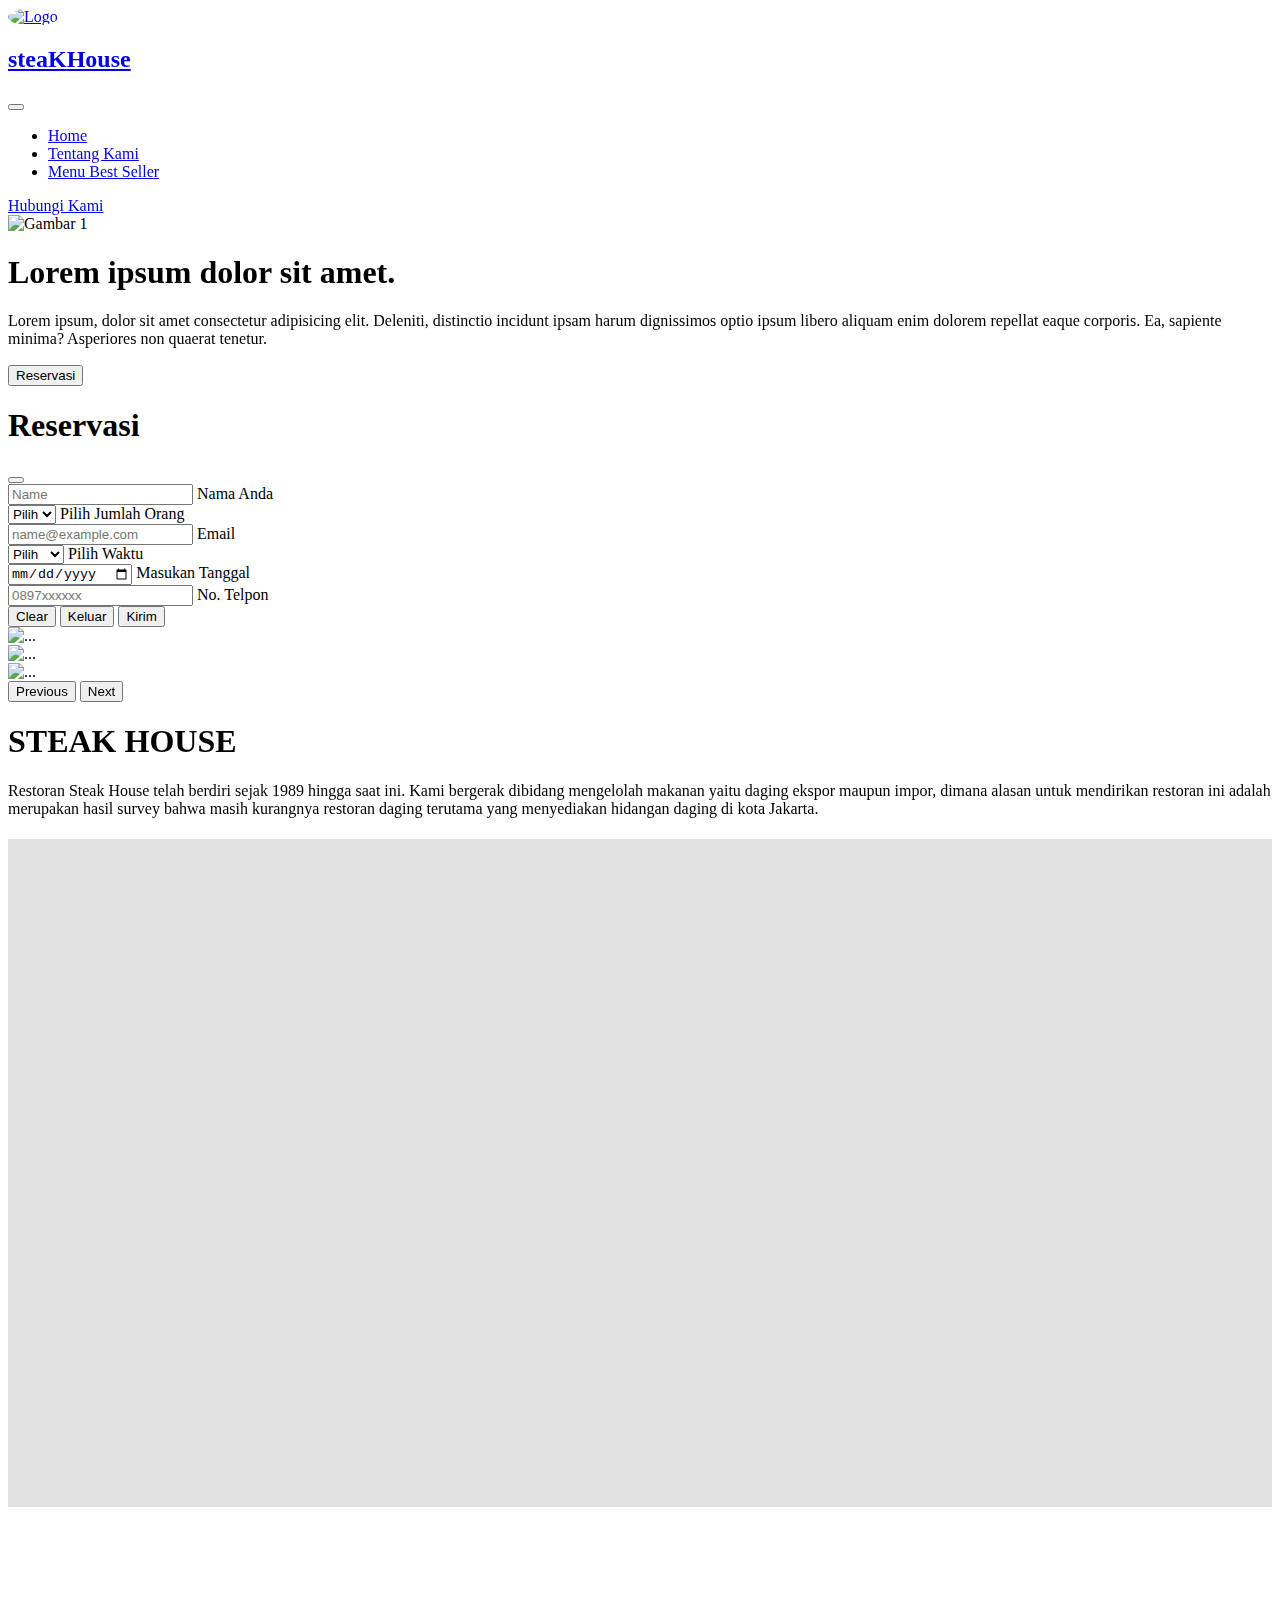
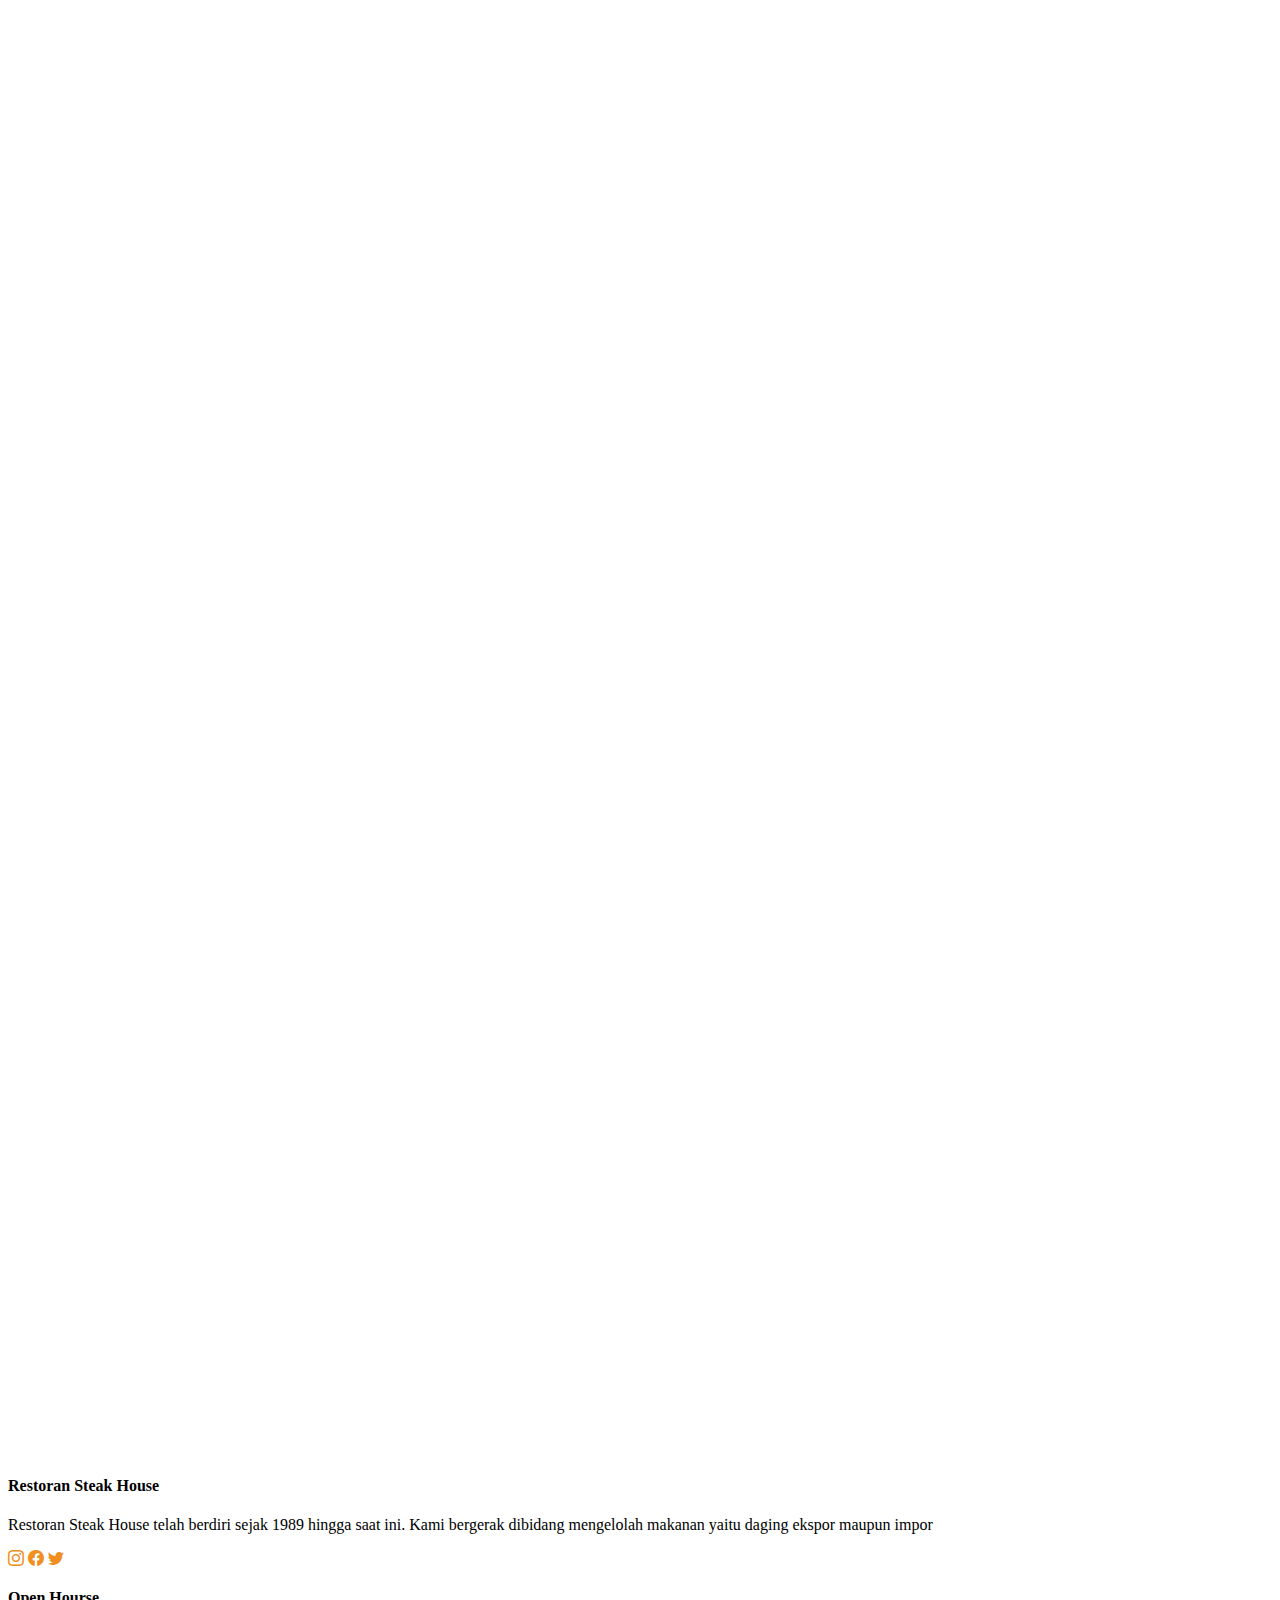
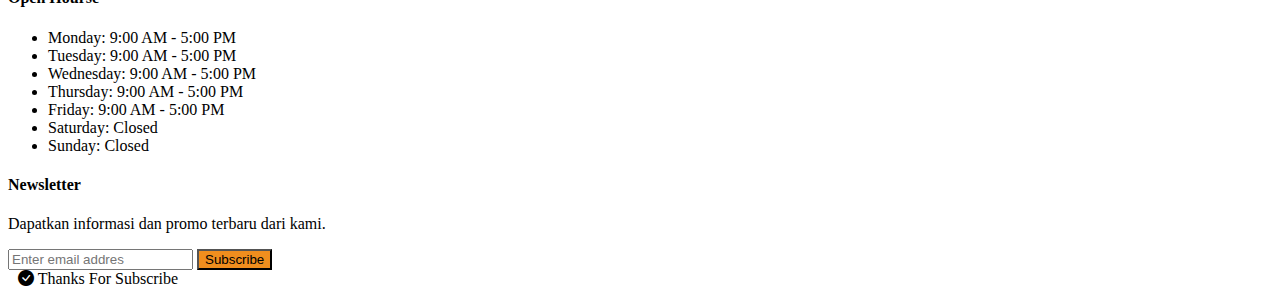
==== index.html @ 05534dbe "Merubah Title" ====
<!DOCTYPE html>
<html lang="en">
  <head>
    <meta charset="utf-8" />
    <meta name="viewport" content="width=device-width, initial-scale=1" />
    <title>Steak House</title>
    <link
      href="https://cdn.jsdelivr.net/npm/bootstrap@5.3.2/dist/css/bootstrap.min.css"
      rel="stylesheet"
      integrity="sha384-T3c6CoIi6uLrA9TneNEoa7RxnatzjcDSCmG1MXxSR1GAsXEV/Dwwykc2MPK8M2HN"
      crossorigin="anonymous"
    />
    <!-- Link Css -->
    <link rel="stylesheet" href="styles/styles.css" />
    <!-- Link AOS -->
    <link href="https://unpkg.com/aos@2.3.1/dist/aos.css" rel="stylesheet" />
    <!-- Link Animate CSS -->
    <link rel="stylesheet" href="https://cdnjs.cloudflare.com/ajax/libs/animate.css/4.1.1/animate.min.css" />
    <!-- Icon -->
    <link rel="stylesheet" href="https://cdn.jsdelivr.net/npm/bootstrap-icons@1.11.3/font/bootstrap-icons.min.css" />
  </head>
  <body id="home">
    <!-- Navbar -->
    <nav class="navbar navbar-expand-lg fixed-top" id="navbar">
      <div class="container">
        <div data-aos="fade-right" data-aos-duration="1000">
          <div class="d-flex justify-content-center align-items-center">
            <a href="#home"><img src="img/Logo-Steak-House.jpeg" alt="Logo" style="height: 70px; width: 70px; border-radius: 100%" /></a>
            <a href="#home" class="navbar-brand ms-2 fw-bold text-white" id="brand"
              ><h2>steaK<span>House</span></h2></a
            >
          </div>
        </div>

        <button
          class="navbar-toggler border border-light text-bg-light"
          type="button"
          data-bs-toggle="collapse"
          data-bs-target="#navbarNav"
          aria-controls="navbarNav"
          aria-expanded="false"
          aria-label="Toggle navigation"
        >
          <span class="navbar-toggler-icon"></span>
        </button>
        <div class="collapse navbar-collapse" id="navbarNav">
          <ul class="navbar-nav ms-auto" data-aos="fade-left" data-aos-duration="1000">
            <li class="nav-item me-3">
              <a class="nav-link text-white" href="#home">Home</a>
            </li>
            <li class="nav-item me-3">
              <a class="nav-link text-white" href="tentang-kami.html">Tentang Kami</a>
            </li>
            <li class="nav-item me-3">
              <a class="nav-link text-white" href="#menu">Menu Best Seller</a>
            </li>
          </ul>
          <div data-aos="fade-left" data-aos-duration="1000">
            <a href="hubungi-kami.html" class="btn text-light" id="button">Hubungi Kami</a>
          </div>
        </div>
      </div>
    </nav>
    <!-- Navbar End -->

    <!-- carousel -->
    <section id="carouselExampleCaptions" class="carousel">
      <div class="carousel-inner">
        <div class="carousel-item active">
          <img
            src="https://s3-alpha-sig.figma.com/img/1b44/8e9d/b35a9d22485676fca22b8a0e972cfbc3?Expires=1707091200&Key-Pair-Id=APKAQ4GOSFWCVNEHN3O4&Signature=N3ikzwXgShl~LwBy5ogxSI~KK1k-g6nNtAy4e5Eu6EFRyVTMR9a7QdxHa8C9GoxnNLrfjsHe~[base64]~ICNfw~QXjTBXO~30RnikYCvx17CfSmZYWfW0E9qLNtaoOyeBt4g__"
            class="d-block w-100"
            alt="Gambar 1"
            style="height: 100vh"
          />
          <div class="carousel-caption d-md-block">
            <div data-aos="flip-down" data-aos-duration="1000">
              <h1 class="mb-3">Lorem ipsum dolor sit amet.</h1>
              <p>
                Lorem ipsum, dolor sit amet consectetur adipisicing elit. Deleniti, distinctio incidunt ipsam harum dignissimos optio ipsum libero
                aliquam enim dolorem repellat eaque corporis. Ea, sapiente minima? Asperiores non quaerat tenetur.
              </p>
            </div>
            <!-- Button trigger modal -->
            <div data-aos="fade-up">
              <button type="button" class="btn" data-bs-toggle="modal" data-bs-target="#exampleModal" id="button">Reservasi</button>
            </div>
            <!-- Modal -->
            <div class="modal fade" id="exampleModal" tabindex="-1" aria-labelledby="exampleModalLabel" aria-hidden="true">
              <div class="modal-dialog">
                <div class="modal-content">
                  <div class="modal-header">
                    <h1 class="modal-title fs-5 text-dark" id="exampleModalLabel">Reservasi</h1>
                    <button type="button" class="btn-close" data-bs-dismiss="modal" aria-label="Close"></button>
                  </div>
                  <div class="modal-body">
                    <form>
                      <div class="form-floating mb-3">
                        <input type="text" class="form-control" id="floatingInput" placeholder="Name" required />
                        <label for="floatingInput">Nama Anda</label>
                      </div>

                      <div class="form-floating mb-3">
                        <select class="form-select" id="floatingSelect" aria-label="Floating label select example">
                          <option selected>Pilih</option>
                          <option value="1">1</option>
                          <option value="2">2</option>
                          <option value="3">3</option>
                          <option value="4">4</option>
                          <option value="5">5</option>
                          <option value="6">6</option>
                          <option value="7">7</option>
                          <option value="8">8</option>
                          <option value="9">9</option>
                          <option value="10">10</option>
                        </select>
                        <label for="floatingSelect">Pilih Jumlah Orang</label>
                      </div>

                      <div class="form-floating mb-3">
                        <input type="email" class="form-control" id="floatingInput" placeholder="name@example.com" required />
                        <label for="floatingInput">Email</label>
                      </div>

                      <div class="form-floating mb-3">
                        <select class="form-select" id="floatingSelect" aria-label="Floating label select example">
                          <option selected>Pilih</option>
                          <option value="1">11:00</option>
                          <option value="2">12:00</option>
                          <option value="3">13:00</option>
                          <option value="4">14:00</option>
                          <option value="5">15:00</option>
                          <option value="6">16:00</option>
                          <option value="7">17:00</option>
                          <option value="8">18:00</option>
                          <option value="9">19:00</option>
                          <option value="10">20:00</option>
                        </select>
                        <label for="floatingSelect">Pilih Waktu</label>
                      </div>

                      <div class="form-floating mb-3">
                        <input type="date" class="form-control" id="floatingInput" required />
                        <label for="floatingInput">Masukan Tanggal</label>
                      </div>

                      <div class="form-floating mb-3">
                        <input type="number" class="form-control" id="floatingInput" placeholder="0897xxxxxx" required />
                        <label for="floatingInput">No. Telpon</label>
                      </div>
                    </form>
                  </div>
                  <div class="modal-footer">
                    <button type="reset" class="btn btn-success clear-form-btn">Clear</button>
                    <button type="button" class="btn btn-secondary" data-bs-dismiss="modal">Keluar</button>
                    <button type="button" class="btn btn-primary">Kirim</button>
                  </div>
                </div>
              </div>
            </div>
          </div>
        </div>
      </div>
    </section>
    <!-- Carousel End -->

    <!-- About -->
    <section class="py-5 container">
      <div class="row py-5" data-aos="fade-up" data-aos-duration="1000">
        <div class="col-md-7">
          <div class="card h-100 border-0 bg-black">
            <div id="carouselExampleInterval" class="carousel slide" data-bs-ride="carousel">
              <div class="carousel-inner">
                <div class="carousel-item active" data-bs-interval="2000">
                  <img src="img/profile.jpeg" class="d-block w-100" alt="..." style="height: 500px" />
                </div>
                <div class="carousel-item" data-bs-interval="2000">
                  <img src="img/profile1.jpeg" class="d-block w-100" alt="..." style="height: 500px" />
                </div>
                <div class="carousel-item">
                  <img src="img/profile2.jpeg" class="d-block w-100" alt="..." style="height: 500px" />
                </div>
              </div>
              <button class="carousel-control-prev" type="button" data-bs-target="#carouselExampleInterval" data-bs-slide="prev">
                <span class="carousel-control-prev-icon" aria-hidden="true"></span>
                <span class="visually-hidden">Previous</span>
              </button>
              <button class="carousel-control-next" type="button" data-bs-target="#carouselExampleInterval" data-bs-slide="next">
                <span class="carousel-control-next-icon" aria-hidden="true"></span>
                <span class="visually-hidden">Next</span>
              </button>
            </div>
          </div>
        </div>
        <div class="col-md-5">
          <div class="card h-100 bg-black d-flex justify-content-center mb-5">
            <h1 class="text-white mb-4">STEAK <span>HOUSE</span></h1>
            <p class="text-white">
              Restoran Steak House telah berdiri sejak 1989 hingga saat ini. Kami bergerak dibidang mengelolah makanan yaitu daging ekspor maupun
              impor, dimana alasan untuk mendirikan restoran ini adalah merupakan hasil survey bahwa masih kurangnya restoran daging terutama yang
              menyediakan hidangan daging di kota Jakarta.
            </p>
          </div>
        </div>
      </div>
    </section>
    <!-- About End -->

    <!-- section Pesanan-->
    <section class="container-fluid py-5">
      <div class="px-3" style="background: #e1e1e1">
        <div class="row text-center">
          <div class="col-sm-12 py-3">
            <div data-aos="fade-down" data-aos-duration="1000">
              <h1 class="fw-bold mb-3" style="font-size: 32px">PEMESANAN <span>ONLINE</span></h1>
            </div>
          </div>
        </div>
        <div class="row py-5" data-aos="fade-up" data-aos-duration="1000">
          <div class="col-md-4">
            <div class="card border-0" style="background: #eeeeee">
              <div class="text-center">
                <i class="bi bi-truck text-center" style="font-size: 100px; color: #f08e1e"></i>
              </div>
              <div class="card-body text-center fw-semibold">
                <div class="text-center">
                  <h3 class="card-title">Delivery Order</h3>
                </div>
                <div class="text-center">
                  <p class="card-text">Layanan antar gratis setiap pembelian menu makanan kami. Area layanan hingga 15 KM</p>
                </div>
              </div>
            </div>
          </div>
          <div class="col-md-4">
            <div class="card border-0" style="background: #eeeeee">
              <div class="text-center">
                <i class="bi bi-card-list text-center" style="font-size: 100px; color: #f08e1e"></i>
              </div>
              <div class="card-body text-center fw-semibold">
                <div class="text-center">
                  <h3 class="card-title">Online Order</h3>
                </div>
                <div class="text-center">
                  <p class="card-text">Menikmati hidangan kami langsung pesan dari rumah/kantor Anda</p>
                </div>
              </div>
            </div>
          </div>
          <div class="col-md-4">
            <div class="card border-0" style="background: #eeeeee">
              <div class="text-center">
                <i class="bi bi-shop text-center" style="font-size: 100px; color: #f08e1e"></i>
              </div>
              <div class="card-body text-center fw-semibold">
                <div class="text-center">
                  <h3 class="card-title">Prasmanan</h3>
                </div>
                <div class="text-center">
                  <p class="card-text">Untuk setiap acara spesial Anda. Informasi dapat langsung hubungi kantor kami.</p>
                </div>
              </div>
            </div>
          </div>
        </div>
      </div>
    </section>
    <!-- section Pesanan End -->

    <!-- Menu -->
    <main class="container py-5" id="menu">
      <div class="row py-5">
        <div class="text-center" class="row" data-aos="fade-down" data-aos-duration="1000">
          <h2 class="text-white">Menu <span>Best</span> Seller</h2>
        </div>
      </div>
      <div class="row" data-aos="fade-up" data-aos-duration="1000">
        <div class="col-md-4 mb-4">
          <div class="card h-100">
            <img
              src="https://s3-alpha-sig.figma.com/img/709a/e44b/c7831fb51e004e0de2aa276df4cea494?Expires=1707091200&Key-Pair-Id=APKAQ4GOSFWCVNEHN3O4&Signature=q5Pua45BgEvYeBYVz6QzT7yjvUHqFvQIEw7e14bUJKkjScTEvpJ~MPATlDFw-rJ2TLyTYmQRB8Y0gj6uIWNyIYyp22PClhCMuDztaORNObbfjrcQ2FJoGBSShIjShlsT~n9IBKcqDWdIIM337iQQ-yBAqS~GzrhGj372VR~~muWgXbaFiCNlCpvOjXBaAydo4YIudXdeh2-7bsE0PVmxKbTkPhrenwmapGTnCNfS-gp6Zv9ufg1j2-~0hmcAQtEZCMcakGTYjRyBWJlVLi4SmkuarJwy9-Y-~8nLgRqTD7WlHOl6C1GLdhVC-wsz2Lg0oEEmlxubE2EByZFr615jNQ__"
              class="card-img-top"
              alt="wagyu A5"
              style="height: 250px"
            />
            <div class="card-body">
              <h5 class="card-title">Wagyu A5</h5>
              <div class="mb-3">
                <i class="bi bi-star-fill text-warning fs-3"></i>
                <i class="bi bi-star-fill text-warning fs-3"></i>
                <i class="bi bi-star-fill text-warning fs-3"></i>
                <i class="bi bi-star-fill text-warning fs-3"></i>
                <i class="bi bi-star-fill text-warning fs-3"></i>
              </div>
              <p class="card-text">
                Wagyu A5 adalah daging sapi yang istimewa. Daging ini memiliki kualitas yang tinggi, rasa yang lezat, dan harganya yang mahal. Wagyu
                jenis ini adalah pilihan tepat untuk kamu yang ingin menikmati daging sapi yang berkualitas.
              </p>
            </div>
          </div>
        </div>
        <div class="col-md-4 mb-4">
          <div class="card h-100">
            <img
              src="https://s3-alpha-sig.figma.com/img/378a/d724/58598ae49676291bab9f308e51798ebd?Expires=1707091200&Key-Pair-Id=APKAQ4GOSFWCVNEHN3O4&Signature=nLNEAdl3owehtoh~47wuLsqSaB15pX0z~LicEfecrVil8OUBkQjX1xLOdbHg5t0yuw533spITS2XVH3gARc0NUkP1iotTXDgwooLNs3X9MIMhx4bB96jCYHFp00OV017rnc~HYBS3lt3i6MiOAnlF2sf1Bvg~ezNBGlXaoqFxHbQksZFGLMAUyFs23SsQHVB9U87eM7cEssWJh1FsNSenOq0tC6X3ZyEnOC8KwRBLu1dryzX9IoT-51MjIVhgr9yBbjJYMorYqB995y76PCKedA8yBSItlaiuzIBir1LKzrckvV~uzM0DGEVgnH9ZkfhcDb3u1vNhL0uRP-53dQ~kQ__"
              class="card-img-top"
              alt="sirloin"
              style="height: 250px"
            />
            <div class="card-body">
              <h5 class="card-title">Sirloin</h5>
              <div class="mb-3">
                <i class="bi bi-star-fill text-warning fs-3"></i>
                <i class="bi bi-star-fill text-warning fs-3"></i>
                <i class="bi bi-star-fill text-warning fs-3"></i>
                <i class="bi bi-star-fill text-warning fs-3"></i>
                <i class="bi bi-star-fill text-warning fs-3"></i>
              </div>
              <p class="card-text">
                Sirloin adalah potongan yang berasal dari punggung sapi. Meskipun secara tekstur cenderung lebih alot, tapi rasanya tak kalah nikmat
                dengan kadar lemak yang lebih sedikit. Di berbagai restoran, sirloin termasuk potongan steak unggulan yang banyak peminatnya.
              </p>
            </div>
          </div>
        </div>
        <div class="col-md-4 mb-4">
          <div class="card h-100">
            <img
              src="https://s3-alpha-sig.figma.com/img/6310/1473/95d0ee8c0e5b1373d017fa626973d314?Expires=1707091200&Key-Pair-Id=APKAQ4GOSFWCVNEHN3O4&Signature=kkYwEr1crdzEAyiNg4mv2RyYA5cwUPdZbLHBRLx1YNbmBr-Io42HgdM9--cjYhN8Qq5TDXOYzi9cqGMezPmX9qPbQJJenzMp3ktnui1mC8AinhPoXT8AKO~XXRPqGomEOIgKRymVvvWceasbEvXQqF4sgiIxemALgpnV0NoYw-vHtpaMgATEBiEShAIYLyM7BoSe3RQc9yTdEIVj7RkPj4BEFLGtC5XsHO3A6krK3L-M7nBeivEftiS7C1sPk8MCMEXUQtk0SS5r~VQBiSKrs9Ua0ClAvM0ilw~~pmSf-NqwD9mEu49qqn9j7XxhTlm3lQmas10eIgB3iIbG4DAWKw__"
              class="card-img-top"
              alt="tenderloin"
              style="height: 250px"
            />
            <div class="card-body">
              <h5 class="card-title">Tenderloin</h5>
              <div class="mb-3">
                <i class="bi bi-star-fill text-warning fs-3"></i>
                <i class="bi bi-star-fill text-warning fs-3"></i>
                <i class="bi bi-star-fill text-warning fs-3"></i>
                <i class="bi bi-star-fill text-warning fs-3"></i>
                <i class="bi bi-star-fill text-warning fs-3"></i>
              </div>
              <p class="card-text">
                Tenderloin merupakan potongan has dalam, yang berasal pada bagian tengah sapi wagyu. Tekstur bagian ini tergolong yang paling empuk,
                lembut, dan mengandung lemak yang membuat rasanya nikmat.
              </p>
            </div>
          </div>
        </div>
      </div>
      <div class="row" data-aos="fade-up" data-aos-duration="1000">
        <div class="col-md-4 mb-4">
          <div class="card h-100">
            <img
              src="https://s3-alpha-sig.figma.com/img/ee65/4845/adadef5e01113e706b378b092ff73680?Expires=1707091200&Key-Pair-Id=APKAQ4GOSFWCVNEHN3O4&Signature=l5gBV1ZdwOERAJo0HULfysu6aRhoJLPH4~Zd3~eLk2ErqwPSa4jQmEGokxLHI-cXwKIdoka3msopwy6C0BJ57cQXjtzmIcFuciV9YUD0yFtKfVI3O1eOlhYyECpEHz4GGmYEhkBRUrwquQJ8gUFF7-1owkwGow8jBesf3IfFn~hwciP~SaDnSLv8Fd7dkAQG3mWzyf-Gr~EzmQnXmX1JSpEsaDszrVCwp2P5TOv-vVIpTcrt23KtOnKEth0fgEUoh86qOVTTg9mmnD2Y4djBK0OfRrS-W0sNlZP5HYYqNwjoxMoYi0lvRHOr8IxzBWMVwETUtgHxYZq7U27Tk60kUQ__"
              class="card-img-top"
              alt="ribeye"
              style="height: 250px"
            />
            <div class="card-body">
              <h5 class="card-title">Ribe Eye</h5>
              <div class="mb-3">
                <i class="bi bi-star-fill text-warning fs-3"></i>
                <i class="bi bi-star-fill text-warning fs-3"></i>
                <i class="bi bi-star-fill text-warning fs-3"></i>
                <i class="bi bi-star-fill text-warning fs-3"></i>
                <i class="bi bi-star-fill text-warning fs-3"></i>
              </div>
              <p class="card-text">
                Berasal dari sekitar tulang rusuk dan area punggung, rib eye juga menjadi potongan unggulan.kamu mungkin lebih akrab dengan istilah
                iga. Bagian ini punya keunggulan dari tingkat kegurihannya yang bikin ketagihan.
              </p>
            </div>
          </div>
        </div>
        <div class="col-md-4 mb-4">
          <div class="card h-100">
            <img
              src="https://s3-alpha-sig.figma.com/img/b81e/a521/8c637c6cadfe889f1b9b047df3934229?Expires=1707091200&Key-Pair-Id=APKAQ4GOSFWCVNEHN3O4&Signature=CB6Do6~rtjchSXv7k6DHfdeKZNAPW00DbkH5YWG-N0pp7CggYNs0pzQMwlRSUoFlpkt82AP-mrWuODLFBnSohqX6cGRZYqVGml6UkmSwBPu8CpENPTjSKPj-stjehLogWo161aPbN2~MTZAkH0piqnns3z5myX3sQm4kBVzt42Hu9~t2~p-e7hEy0jQLvj3z7GgSdWDbEc2CFq9cjz3iPRie1Tf1RSR~triSLCka5eC0g4n2e0tkemv8VlzlaCdsQzFxu9cTNlFkTWfYiM1vgFMfQ9rwALb40xAhz-cq3gMiopkiLkoGv~1E55I8ecFZNHUl72qQxIfewsnABU6WIw__"
              class="card-img-top"
              alt="..."
              style="height: 250px"
            />
            <div class="card-body">
              <h5 class="card-title">Dry Aged Wagyu A5</h5>
              <div class="mb-3">
                <i class="bi bi-star-fill text-warning fs-3"></i>
                <i class="bi bi-star-fill text-warning fs-3"></i>
                <i class="bi bi-star-fill text-warning fs-3"></i>
                <i class="bi bi-star-fill text-warning fs-3"></i>
                <i class="bi bi-star-fill text-warning fs-3"></i>
              </div>
              <p class="card-text">
                dry aged bagian dalam daging akan mengalami pembusukan dan ototnya menjadi hancur. Hal inilah yang membuat daging dry aged mempunyai
                tekstur yang lebih lembut dan empuk. Tenang saja walaupun bagian dalamnya lembut tapi bagian luar daging tetap kering.
              </p>
            </div>
          </div>
        </div>
        <div class="col-md-4 mb-4">
          <div class="card h-100">
            <img
              src="https://s3-alpha-sig.figma.com/img/98b5/2375/8590eebed39b624ccd223bcf97a49616?Expires=1707091200&Key-Pair-Id=APKAQ4GOSFWCVNEHN3O4&Signature=Gp25mOaJVuKVwvWMI27FVIBGQ9EaS3727McCEv4jdatU30ZEQck~r~yLrl4e01dojUGkPcm7Y7zqHUlEAa3mEbBYnluuX~tTfYy4evi~h4o4LkAdwmkRZjzoxR8BK6QdfmryczAKgF3U~3vJ~DWucKy~Hsjl1INObnK6M5ve6AzDgwrAIp8aoImnDH1cYfCq5EjGM9SOaN3FcQntGU7sTR9Z0cN01FXXSNtJR9OSpOarfyagZxzTPrgs6cw93hGK4i8Wc-PZcHLpmhObTkjYGtWsMVbBUX4Voc0-bqX0SA~kK~rlTCMVjiCynPglEEEG0Mg8gk~ONvlclebLxkO5Xw__"
              class="card-img-top"
              alt="..."
              style="height: 250px"
            />
            <div class="card-body">
              <h5 class="card-title">Salad</h5>
              <div class="mb-3">
                <i class="bi bi-star-fill text-warning fs-3"></i>
                <i class="bi bi-star-fill text-warning fs-3"></i>
                <i class="bi bi-star-fill text-warning fs-3"></i>
                <i class="bi bi-star-fill text-warning fs-3"></i>
                <i class="bi bi-star-fill text-warning fs-3"></i>
              </div>
              <p class="card-text">
                Salad makanan yang dihidangkan bersama dressing (sauce) dan umumnya salad dihidangkan dengan sayuran yang crispy
              </p>
            </div>
          </div>
        </div>
      </div>
      <div class="d-flex justify-content-end mb-5" class="row" data-aos="flip-down" data-aos-duration="1000">
        <a a href="menu.html" style="width: 150px; background-color: #f08e1e" class="btn text-white">Menu</a>
      </div>
    </main>
    <!-- Menu End -->

    <!-- Rating -->
    <section class="container-fluid mb-5">
      <div class="row text-center">
        <div class="col-sm-12 mb-5">
          <div data-aos="fade-down" data-aos-duration="1000">
            <h2 class="fw-bold text-white mb-3">PENILAIAN <span>PELANGGAN</span></h2>
          </div>
        </div>
      </div>
      <div id="carouselExampleInterval" class="carousel slide" data-bs-ride="carousel">
        <div class="carousel-inner">
          <div class="carousel-item active" data-bs-interval="3000">
            <div class="row" data-aos="fade-up" data-aos-duration="1000">
              <div class="col">
                <div class="card d-flex align-items-center h-100 py-5">
                  <div class="mb-1">
                    <img src="img/Logo-Steak-House.jpeg" alt="orang 1" style="width: 100px; height: 100px; border-radius: 100%" />
                  </div>
                  <div class="card-body text-center p-0" style="width: 80%">
                    <i class="bi bi-star-fill text-warning"></i>
                    <i class="bi bi-star-fill text-warning"></i>
                    <i class="bi bi-star-fill text-warning"></i>
                    <i class="bi bi-star-fill text-warning"></i>
                    <i class="bi bi-star-fill text-warning"></i>
                    <h5 class="mb-2">Muhammad Saifur Rizal</h5>
                    <p>
                      Lorem ipsum dolor sit, amet consectetur adipisicing elit. Voluptate, eligendi. Facere aut explicabo numquam? Aperiam dicta,
                      dolores aspernatur recusandae repellendus facilis. Similique aliquam fuga odio!
                    </p>
                  </div>
                </div>
              </div>
            </div>
          </div>
          <div class="carousel-item" data-bs-interval="3000">
            <div class="row" data-aos="fade-up" data-aos-duration="1000">
              <div class="col">
                <div class="card d-flex align-items-center h-100 py-5">
                  <div class="mb-1">
                    <img src="img/Logo-Steak-House.jpeg" alt="orang 1" style="width: 100px; height: 100px; border-radius: 100%" />
                  </div>
                  <div class="card-body text-center p-0" style="width: 80%">
                    <i class="bi bi-star-fill text-warning"></i>
                    <i class="bi bi-star-fill text-warning"></i>
                    <i class="bi bi-star-fill text-warning"></i>
                    <i class="bi bi-star-fill text-warning"></i>
                    <i class="bi bi-star-fill text-warning"></i>
                    <h5 class="mb-2">Muhammad Subhan Radhani</h5>
                    <p>
                      Lorem ipsum dolor sit, amet consectetur adipisicing elit. Voluptate, eligendi. Facere aut explicabo numquam? Aperiam dicta,
                      dolores aspernatur recusandae repellendus facilis. Similique aliquam fuga odio!
                    </p>
                  </div>
                </div>
              </div>
            </div>
          </div>
          <div class="carousel-item" data-bs-interval="3000">
            <div class="row" data-aos="fade-up" data-aos-duration="1000">
              <div class="col">
                <div class="card d-flex align-items-center h-100 py-5">
                  <div class="mb-1">
                    <img src="img/Logo-Steak-House.jpeg" alt="orang 1" style="width: 100px; height: 100px; border-radius: 100%" />
                  </div>
                  <div class="card-body text-center p-0" style="width: 80%">
                    <i class="bi bi-star-fill text-warning"></i>
                    <i class="bi bi-star-fill text-warning"></i>
                    <i class="bi bi-star-fill text-warning"></i>
                    <i class="bi bi-star-fill text-warning"></i>
                    <i class="bi bi-star-fill text-warning"></i>
                    <h5 class="mb-2">Nur Alya</h5>
                    <p>
                      Lorem ipsum dolor sit, amet consectetur adipisicing elit. Voluptate, eligendi. Facere aut explicabo numquam? Aperiam dicta,
                      dolores aspernatur recusandae repellendus facilis. Similique aliquam fuga odio!
                    </p>
                  </div>
                </div>
              </div>
            </div>
          </div>
        </div>
      </div>
    </section>
    <!-- Rating End -->

    <!-- Footer -->
    <footer class="bg-dark pt-5">
      <div class="container">
        <div class="row">
          <div class="col-md-5 text-light">
            <h4 class="mb-3">Restoran Steak House</h4>
            <p>
              Restoran Steak House telah berdiri sejak 1989 hingga saat ini. Kami bergerak dibidang mengelolah makanan yaitu daging ekspor maupun
              impor
            </p>
            <div class="fs-2">
              <a href=""><i class="bi bi-instagram" style="color: #f08e1e"></i></a>
              <a href=""><i class="bi bi-facebook" style="color: #f08e1e"></i></a>
              <a href=""><i class="bi bi-twitter" style="color: #f08e1e"></i></a>
            </div>
          </div>

          <div class="col-md-3 text-light">
            <h4 class="mb-3">Open Hourse</h4>
            <div class="container">
              <div class="col-md-12">
                <ul class="p-0">
                  <li>Monday: 9:00 AM - 5:00 PM</li>
                  <li>Tuesday: 9:00 AM - 5:00 PM</li>
                  <li>Wednesday: 9:00 AM - 5:00 PM</li>
                  <li>Thursday: 9:00 AM - 5:00 PM</li>
                  <li>Friday: 9:00 AM - 5:00 PM</li>
                  <li>Saturday: Closed</li>
                  <li>Sunday: Closed</li>
                </ul>
              </div>
            </div>
          </div>

          <div class="col-md-4 text-light">
            <h4 class="mb-3">Newsletter</h4>
            <p>Dapatkan informasi dan promo terbaru dari kami.</p>
            <div class="col-md-12 mt-2">
              <div class="mb-5">
                <input
                  type="email"
                  class="form-control text-center"
                  id="exampleInputEmail1"
                  aria-describedby="emailHelp"
                  placeholder="Enter email addres"
                />

                <!-- Button trigger modal -->
                <button
                  type="button"
                  class="btn mt-3 w-100 text-white"
                  style="background-color: #f08e1e"
                  data-bs-toggle="modal"
                  data-bs-target="#exampleModalFooter"
                >
                  Subscribe
                </button>

                <!-- Modal -->
                <div class="modal fade" id="exampleModalFooter" tabindex="-1" aria-labelledby="exampleModalFooterLabel" aria-hidden="true">
                  <div class="modal-dialog modal-dialog-centered">
                    <div class="modal-content">
                      <div class="modal-header">
                        <div
                          class="alert alert-success modal-title text-black w-100 d-flex align-items-center gap-2"
                          style="padding: 0 10px"
                          id="exampleModalFooterLabel"
                          role="alert"
                        >
                          <i class="bi bi-check-circle-fill fs-2"></i> Thanks For Subscribe
                        </div>
                      </div>
                    </div>
                  </div>
                </div>
              </div>
            </div>
          </div>
        </div>
      </div>
    </footer>
    <!-- Footer End -->

    <!-- Script Js -->
    <script src="js/script.js"></script>
    <!-- Script AOS -->
    <script src="https://unpkg.com/aos@2.3.1/dist/aos.js"></script>
    <!-- Scrip AOS -->
    <script>
      AOS.init();
    </script>
    <script
      src="https://cdn.jsdelivr.net/npm/bootstrap@5.3.2/dist/js/bootstrap.bundle.min.js"
      integrity="sha384-C6RzsynM9kWDrMNeT87bh95OGNyZPhcTNXj1NW7RuBCsyN/o0jlpcV8Qyq46cDfL"
      crossorigin="anonymous"
    ></script>
  </body>
</html>
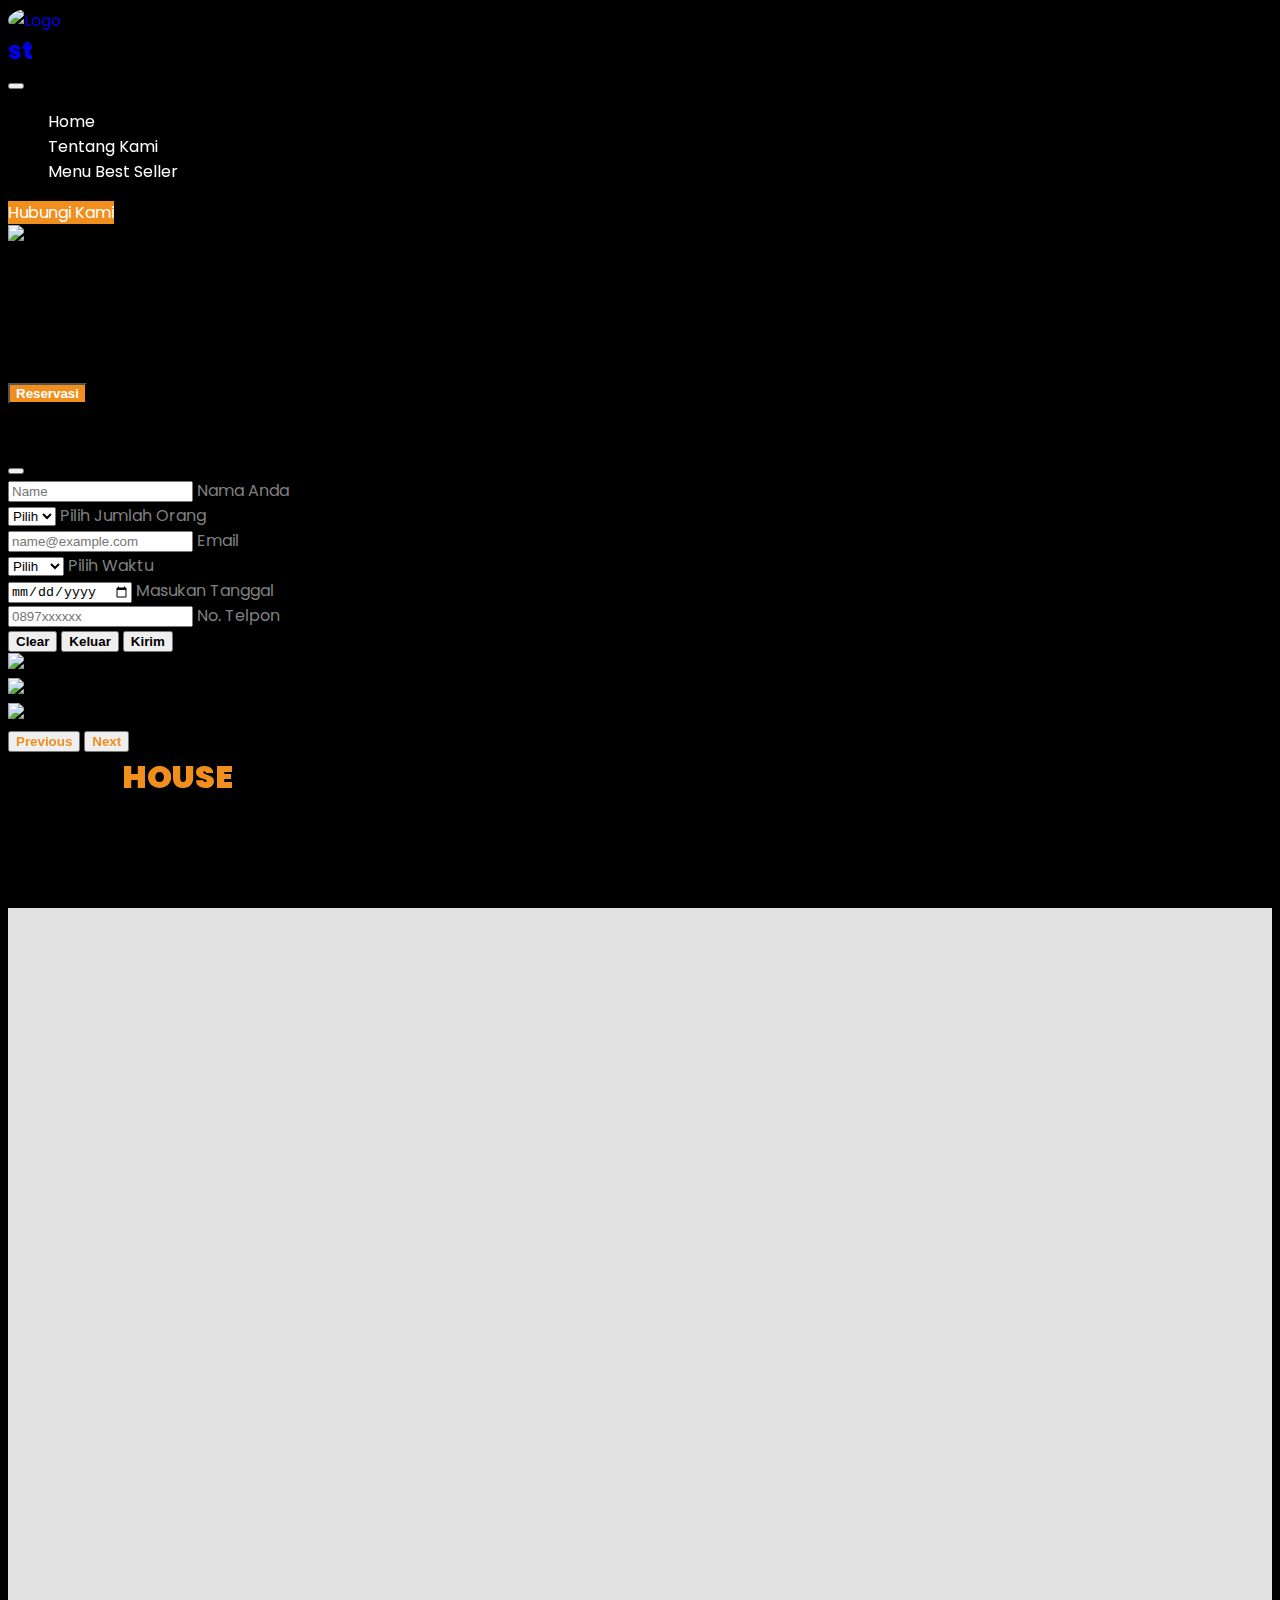
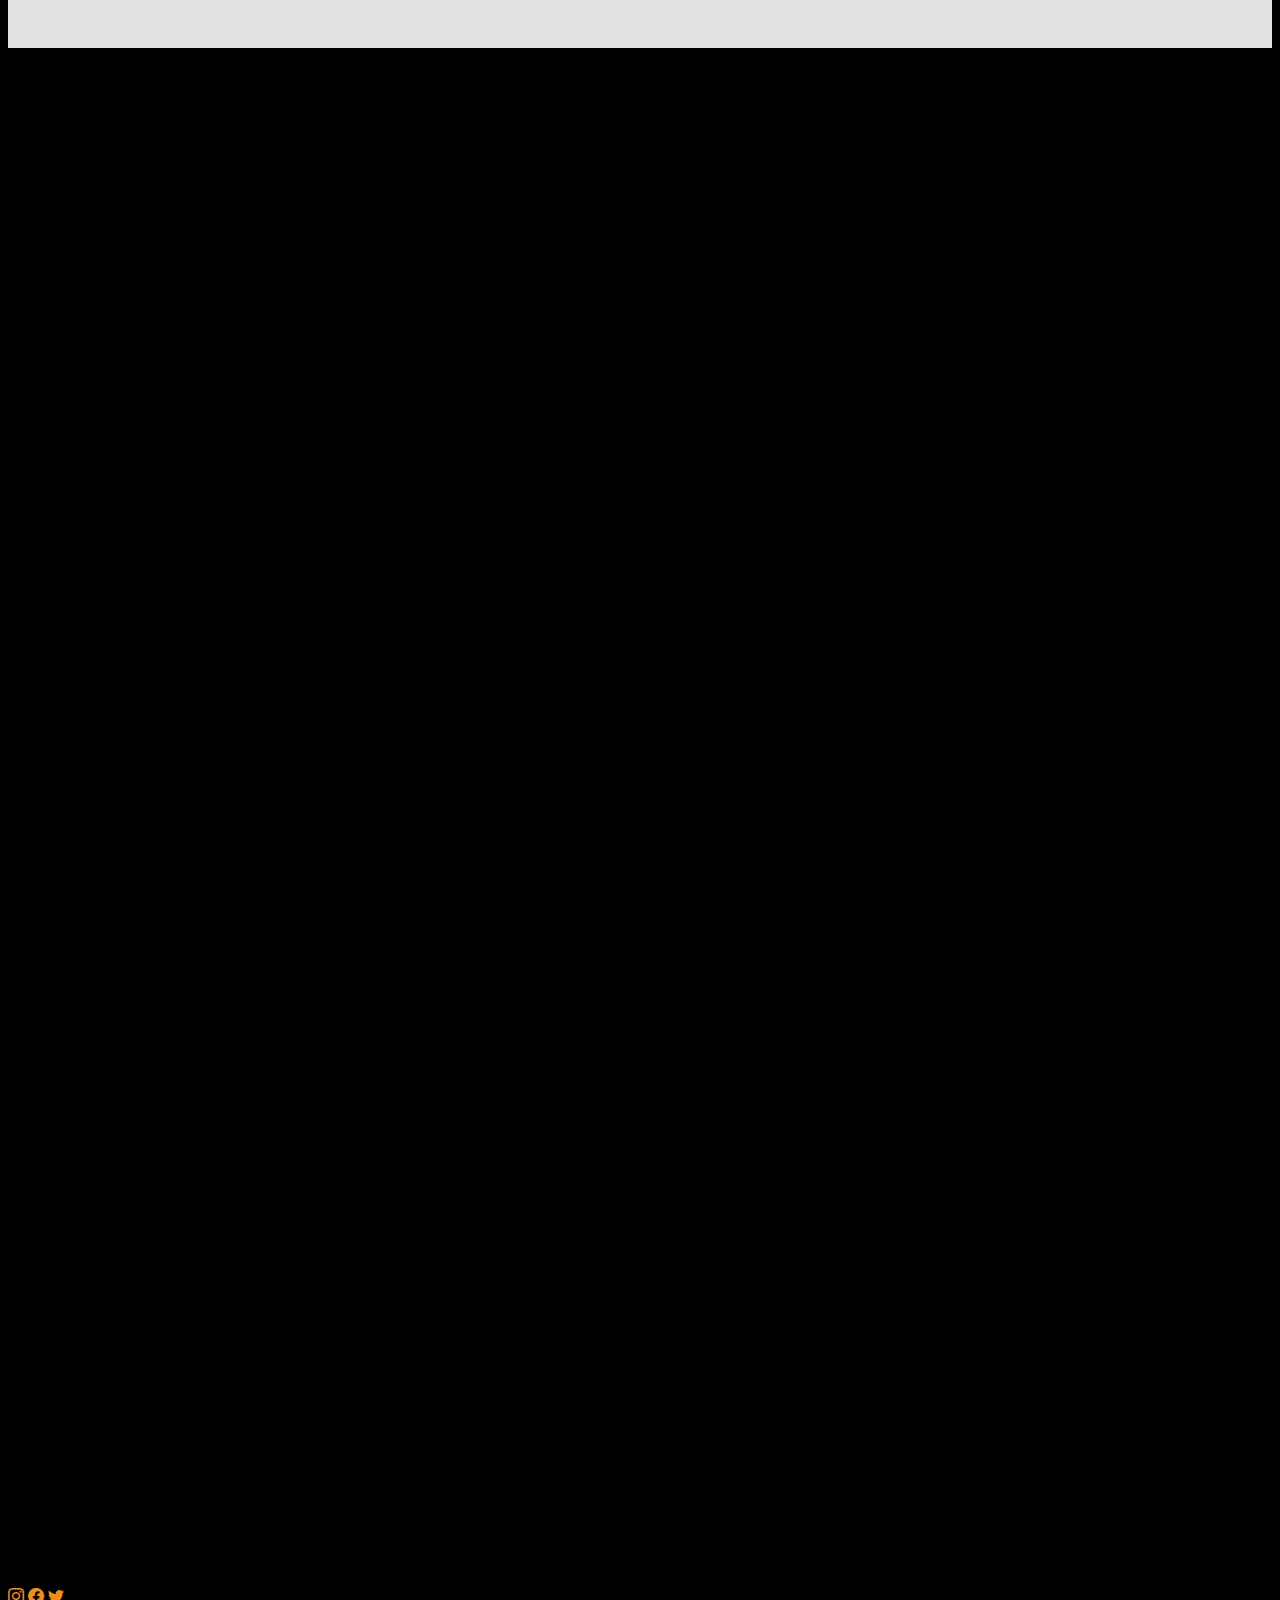
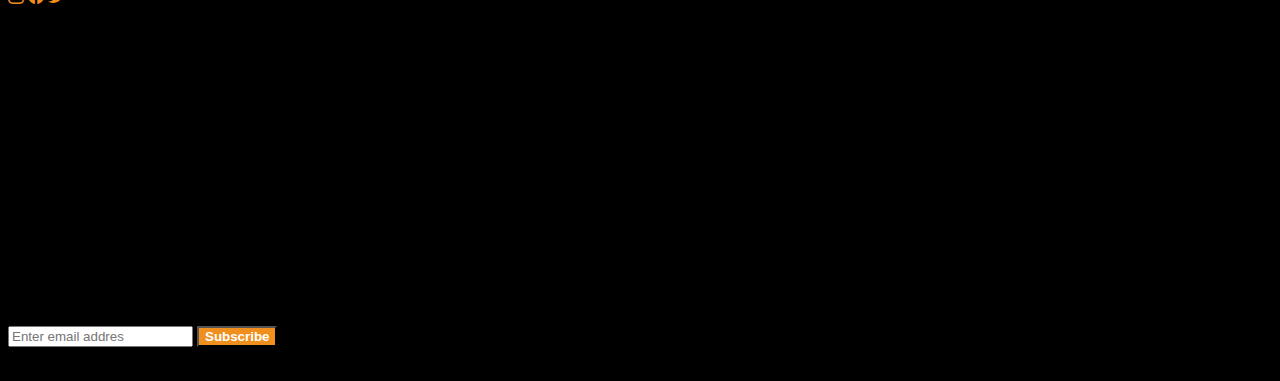
==== commit 786a69f1: "Menambahkan fungsi logo dan merapihkan code, menambahkan style" ====
--- a/index.html
+++ b/index.html
@@ -26,9 +26,7 @@
         <div data-aos="fade-right" data-aos-duration="1000">
           <div class="d-flex justify-content-center align-items-center">
             <a href="#home"><img src="img/Logo-Steak-House.jpeg" alt="Logo" style="height: 70px; width: 70px; border-radius: 100%" /></a>
-            <a href="#home" class="navbar-brand ms-2 fw-bold text-white" id="brand"
-              ><h2>steaK<span>House</span></h2></a
-            >
+            <a href="#home" class="navbar-brand ms-2 fw-bold text-white" id="brand"><h2 id="textContainer"></h2></a>
           </div>
         </div>
 
@@ -46,17 +44,19 @@
         <div class="collapse navbar-collapse" id="navbarNav">
           <ul class="navbar-nav ms-auto" data-aos="fade-left" data-aos-duration="1000">
             <li class="nav-item me-3">
-              <a class="nav-link text-white" href="#home">Home</a>
+              <a class="nav-link" href="#home">Home</a>
             </li>
             <li class="nav-item me-3">
-              <a class="nav-link text-white" href="tentang-kami.html">Tentang Kami</a>
+              <a class="nav-link" href="tentang-kami.html">Tentang Kami</a>
             </li>
             <li class="nav-item me-3">
-              <a class="nav-link text-white" href="#menu">Menu Best Seller</a>
+              <a class="nav-link" href="#menu">Menu Best Seller</a>
             </li>
           </ul>
-          <div data-aos="fade-left" data-aos-duration="1000">
-            <a href="hubungi-kami.html" class="btn text-light" id="button">Hubungi Kami</a>
+          <div class="py-2">
+            <div data-aos="fade-left" data-aos-duration="1000">
+              <a href="hubungi-kami.html" class="btn" id="button">Hubungi Kami</a>
+            </div>
           </div>
         </div>
       </div>
@@ -422,7 +422,7 @@
         </div>
       </div>
       <div class="d-flex justify-content-end mb-5" class="row" data-aos="flip-down" data-aos-duration="1000">
-        <a a href="menu.html" style="width: 150px; background-color: #f08e1e" class="btn text-white">Menu</a>
+        <a a href="menu.html" style="width: 150px" class="btn" id="button">Menu</a>
       </div>
     </main>
     <!-- Menu End -->
@@ -562,7 +562,8 @@
                 <!-- Button trigger modal -->
                 <button
                   type="button"
-                  class="btn mt-3 w-100 text-white"
+                  class="btn mt-3 w-100"
+                  id="button"
                   style="background-color: #f08e1e"
                   data-bs-toggle="modal"
                   data-bs-target="#exampleModalFooter"
--- a/styles/styles.css
+++ b/styles/styles.css
@@ -0,0 +1,76 @@
+@import url("https://fonts.googleapis.com/css2?family=Poppins:ital,wght@0,500;0,600;0,700;0,900;1,500;1,600;1,700&display=swap");
+
+/* * {
+  border: 1px solid white;
+} */
+
+body {
+  font-family: "Poppins", sans-serif;
+  background-color: #000;
+}
+
+h1 {
+  font-weight: 900;
+  margin: 0;
+}
+
+h2,
+h3,
+h4,
+h5,
+h6,
+button {
+  font-weight: 800;
+  margin: 0;
+}
+
+a {
+  text-decoration: none;
+  margin: 0;
+}
+
+span {
+  font-weight: 900;
+  color: #f08e1e;
+}
+
+img {
+  object-fit: cover;
+}
+
+label {
+  color: gray;
+}
+
+.navbar-nav li a {
+  color: white;
+}
+.navbar-nav li a:hover {
+  color: #f08e1e;
+}
+
+#button {
+  background: #f08e1e;
+  color: white;
+}
+
+#button:hover {
+  box-shadow: 0 0 20px #f08e1e;
+}
+
+::-webkit-scrollbar {
+  width: 12px;
+}
+
+::-webkit-scrollbar-thumb {
+  background-color: #f08e1e;
+}
+
+::-webkit-scrollbar-track {
+  background-color: #f0f0f0;
+}
+
+.scrolled {
+  background-color: #000;
+  transition: 0.3s ease-in;
+}
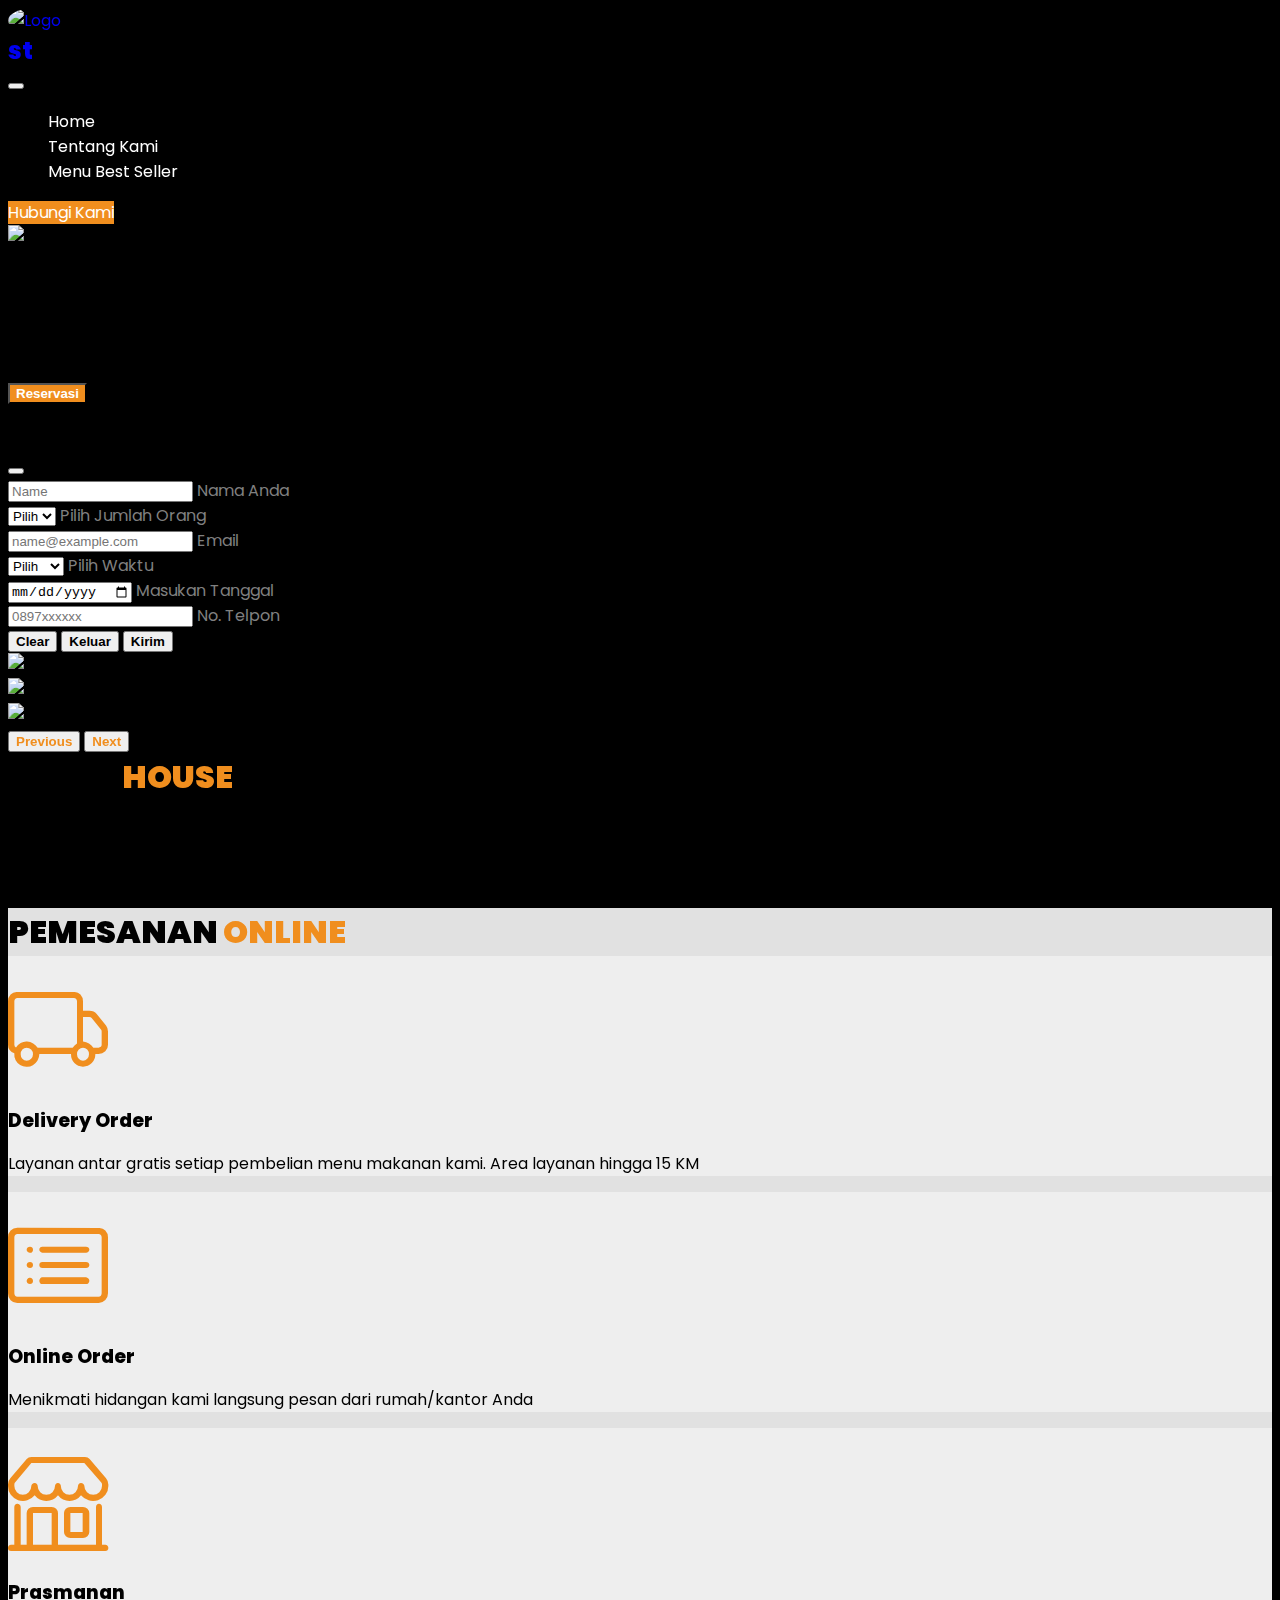
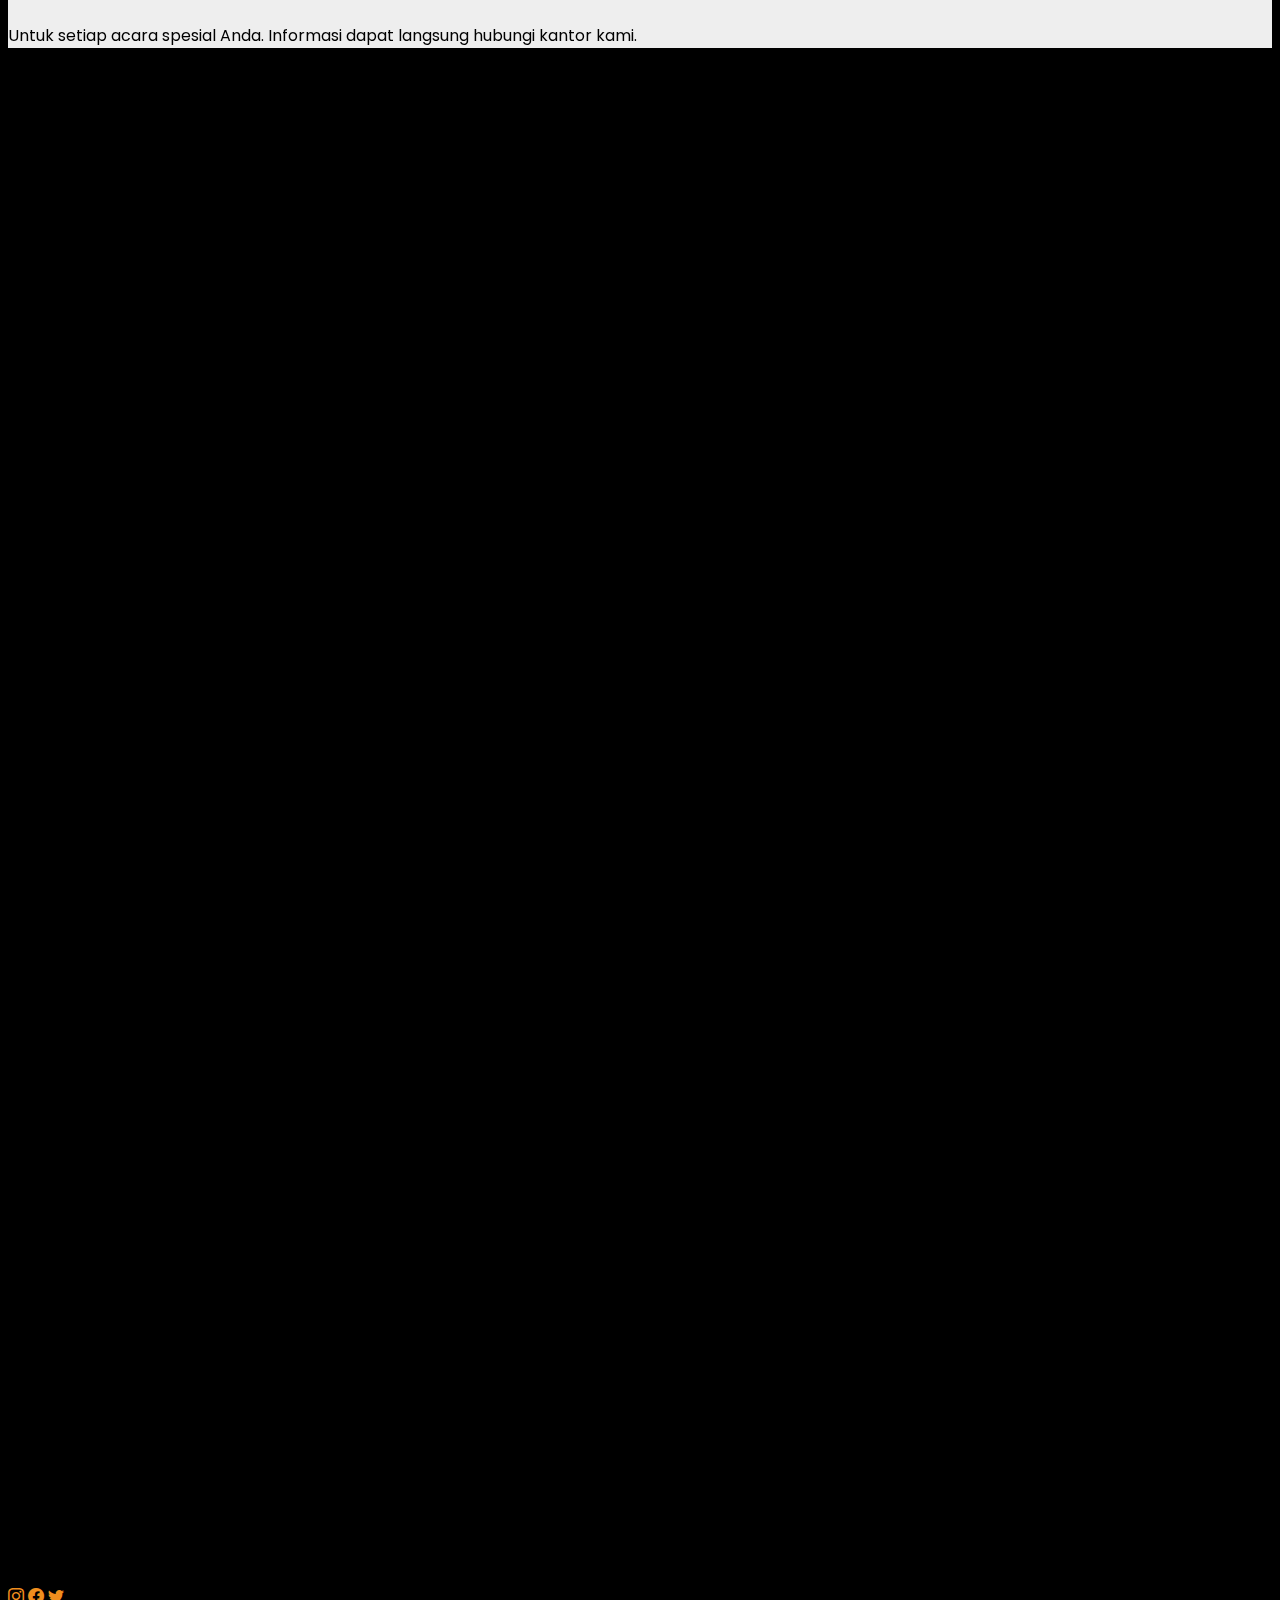
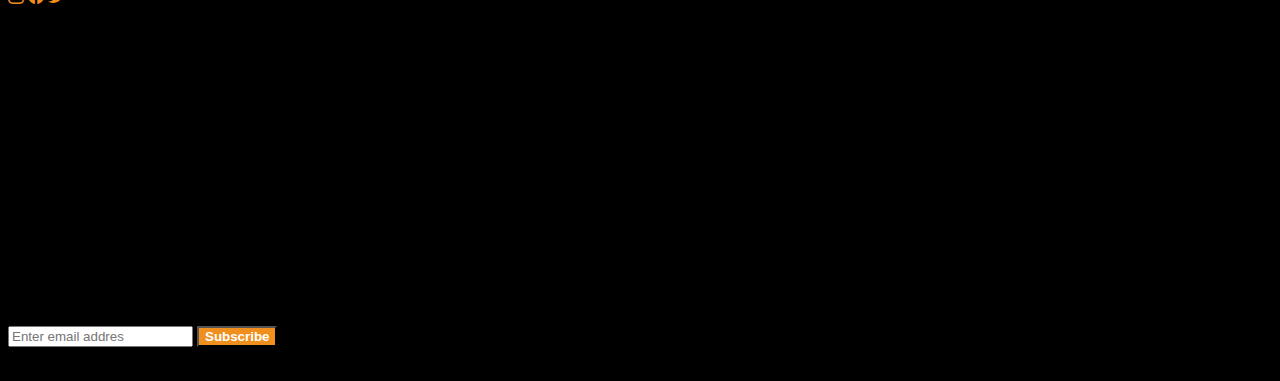
==== commit 253abeec: "merubah gambar" ====
--- a/index.html
+++ b/index.html
@@ -67,12 +67,7 @@
     <section id="carouselExampleCaptions" class="carousel">
       <div class="carousel-inner">
         <div class="carousel-item active">
-          <img
-            src="https://s3-alpha-sig.figma.com/img/1b44/8e9d/b35a9d22485676fca22b8a0e972cfbc3?Expires=1707091200&Key-Pair-Id=APKAQ4GOSFWCVNEHN3O4&Signature=N3ikzwXgShl~LwBy5ogxSI~KK1k-g6nNtAy4e5Eu6EFRyVTMR9a7QdxHa8C9GoxnNLrfjsHe~[base64]~ICNfw~QXjTBXO~30RnikYCvx17CfSmZYWfW0E9qLNtaoOyeBt4g__"
-            class="d-block w-100"
-            alt="Gambar 1"
-            style="height: 100vh"
-          />
+          <img src="img/profile2.jpeg" class="d-block w-100" alt="Gambar 1" style="height: 100vh" />
           <div class="carousel-caption d-md-block">
             <div data-aos="flip-down" data-aos-duration="1000">
               <h1 class="mb-3">Lorem ipsum dolor sit amet.</h1>
@@ -277,12 +272,7 @@
       <div class="row" data-aos="fade-up" data-aos-duration="1000">
         <div class="col-md-4 mb-4">
           <div class="card h-100">
-            <img
-              src="https://s3-alpha-sig.figma.com/img/709a/e44b/c7831fb51e004e0de2aa276df4cea494?Expires=1707091200&Key-Pair-Id=APKAQ4GOSFWCVNEHN3O4&Signature=q5Pua45BgEvYeBYVz6QzT7yjvUHqFvQIEw7e14bUJKkjScTEvpJ~MPATlDFw-rJ2TLyTYmQRB8Y0gj6uIWNyIYyp22PClhCMuDztaORNObbfjrcQ2FJoGBSShIjShlsT~n9IBKcqDWdIIM337iQQ-yBAqS~GzrhGj372VR~~muWgXbaFiCNlCpvOjXBaAydo4YIudXdeh2-7bsE0PVmxKbTkPhrenwmapGTnCNfS-gp6Zv9ufg1j2-~0hmcAQtEZCMcakGTYjRyBWJlVLi4SmkuarJwy9-Y-~8nLgRqTD7WlHOl6C1GLdhVC-wsz2Lg0oEEmlxubE2EByZFr615jNQ__"
-              class="card-img-top"
-              alt="wagyu A5"
-              style="height: 250px"
-            />
+            <img src="img/wagyu-a5.jpeg" class="card-img-top" alt="wagyu A5" style="height: 250px" />
             <div class="card-body">
               <h5 class="card-title">Wagyu A5</h5>
               <div class="mb-3">
@@ -301,12 +291,7 @@
         </div>
         <div class="col-md-4 mb-4">
           <div class="card h-100">
-            <img
-              src="https://s3-alpha-sig.figma.com/img/378a/d724/58598ae49676291bab9f308e51798ebd?Expires=1707091200&Key-Pair-Id=APKAQ4GOSFWCVNEHN3O4&Signature=nLNEAdl3owehtoh~47wuLsqSaB15pX0z~LicEfecrVil8OUBkQjX1xLOdbHg5t0yuw533spITS2XVH3gARc0NUkP1iotTXDgwooLNs3X9MIMhx4bB96jCYHFp00OV017rnc~HYBS3lt3i6MiOAnlF2sf1Bvg~ezNBGlXaoqFxHbQksZFGLMAUyFs23SsQHVB9U87eM7cEssWJh1FsNSenOq0tC6X3ZyEnOC8KwRBLu1dryzX9IoT-51MjIVhgr9yBbjJYMorYqB995y76PCKedA8yBSItlaiuzIBir1LKzrckvV~uzM0DGEVgnH9ZkfhcDb3u1vNhL0uRP-53dQ~kQ__"
-              class="card-img-top"
-              alt="sirloin"
-              style="height: 250px"
-            />
+            <img src="img/sirloin.jpeg" class="card-img-top" alt="sirloin" style="height: 250px" />
             <div class="card-body">
               <h5 class="card-title">Sirloin</h5>
               <div class="mb-3">
@@ -325,12 +310,7 @@
         </div>
         <div class="col-md-4 mb-4">
           <div class="card h-100">
-            <img
-              src="https://s3-alpha-sig.figma.com/img/6310/1473/95d0ee8c0e5b1373d017fa626973d314?Expires=1707091200&Key-Pair-Id=APKAQ4GOSFWCVNEHN3O4&Signature=kkYwEr1crdzEAyiNg4mv2RyYA5cwUPdZbLHBRLx1YNbmBr-Io42HgdM9--cjYhN8Qq5TDXOYzi9cqGMezPmX9qPbQJJenzMp3ktnui1mC8AinhPoXT8AKO~XXRPqGomEOIgKRymVvvWceasbEvXQqF4sgiIxemALgpnV0NoYw-vHtpaMgATEBiEShAIYLyM7BoSe3RQc9yTdEIVj7RkPj4BEFLGtC5XsHO3A6krK3L-M7nBeivEftiS7C1sPk8MCMEXUQtk0SS5r~VQBiSKrs9Ua0ClAvM0ilw~~pmSf-NqwD9mEu49qqn9j7XxhTlm3lQmas10eIgB3iIbG4DAWKw__"
-              class="card-img-top"
-              alt="tenderloin"
-              style="height: 250px"
-            />
+            <img src="img/tenderloin.jpeg" class="card-img-top" alt="tenderloin" style="height: 250px" />
             <div class="card-body">
               <h5 class="card-title">Tenderloin</h5>
               <div class="mb-3">
@@ -351,12 +331,7 @@
       <div class="row" data-aos="fade-up" data-aos-duration="1000">
         <div class="col-md-4 mb-4">
           <div class="card h-100">
-            <img
-              src="https://s3-alpha-sig.figma.com/img/ee65/4845/adadef5e01113e706b378b092ff73680?Expires=1707091200&Key-Pair-Id=APKAQ4GOSFWCVNEHN3O4&Signature=l5gBV1ZdwOERAJo0HULfysu6aRhoJLPH4~Zd3~eLk2ErqwPSa4jQmEGokxLHI-cXwKIdoka3msopwy6C0BJ57cQXjtzmIcFuciV9YUD0yFtKfVI3O1eOlhYyECpEHz4GGmYEhkBRUrwquQJ8gUFF7-1owkwGow8jBesf3IfFn~hwciP~SaDnSLv8Fd7dkAQG3mWzyf-Gr~EzmQnXmX1JSpEsaDszrVCwp2P5TOv-vVIpTcrt23KtOnKEth0fgEUoh86qOVTTg9mmnD2Y4djBK0OfRrS-W0sNlZP5HYYqNwjoxMoYi0lvRHOr8IxzBWMVwETUtgHxYZq7U27Tk60kUQ__"
-              class="card-img-top"
-              alt="ribeye"
-              style="height: 250px"
-            />
+            <img src="img/ribe-eye.jpeg" class="card-img-top" alt="ribeye" style="height: 250px" />
             <div class="card-body">
               <h5 class="card-title">Ribe Eye</h5>
               <div class="mb-3">
@@ -375,12 +350,7 @@
         </div>
         <div class="col-md-4 mb-4">
           <div class="card h-100">
-            <img
-              src="https://s3-alpha-sig.figma.com/img/b81e/a521/8c637c6cadfe889f1b9b047df3934229?Expires=1707091200&Key-Pair-Id=APKAQ4GOSFWCVNEHN3O4&Signature=CB6Do6~rtjchSXv7k6DHfdeKZNAPW00DbkH5YWG-N0pp7CggYNs0pzQMwlRSUoFlpkt82AP-mrWuODLFBnSohqX6cGRZYqVGml6UkmSwBPu8CpENPTjSKPj-stjehLogWo161aPbN2~MTZAkH0piqnns3z5myX3sQm4kBVzt42Hu9~t2~p-e7hEy0jQLvj3z7GgSdWDbEc2CFq9cjz3iPRie1Tf1RSR~triSLCka5eC0g4n2e0tkemv8VlzlaCdsQzFxu9cTNlFkTWfYiM1vgFMfQ9rwALb40xAhz-cq3gMiopkiLkoGv~1E55I8ecFZNHUl72qQxIfewsnABU6WIw__"
-              class="card-img-top"
-              alt="..."
-              style="height: 250px"
-            />
+            <img src="img/dryaged-wagyu-a5.jpeg" class="card-img-top" alt="..." style="height: 250px" />
             <div class="card-body">
               <h5 class="card-title">Dry Aged Wagyu A5</h5>
               <div class="mb-3">
@@ -399,12 +369,7 @@
         </div>
         <div class="col-md-4 mb-4">
           <div class="card h-100">
-            <img
-              src="https://s3-alpha-sig.figma.com/img/98b5/2375/8590eebed39b624ccd223bcf97a49616?Expires=1707091200&Key-Pair-Id=APKAQ4GOSFWCVNEHN3O4&Signature=Gp25mOaJVuKVwvWMI27FVIBGQ9EaS3727McCEv4jdatU30ZEQck~r~yLrl4e01dojUGkPcm7Y7zqHUlEAa3mEbBYnluuX~tTfYy4evi~h4o4LkAdwmkRZjzoxR8BK6QdfmryczAKgF3U~3vJ~DWucKy~Hsjl1INObnK6M5ve6AzDgwrAIp8aoImnDH1cYfCq5EjGM9SOaN3FcQntGU7sTR9Z0cN01FXXSNtJR9OSpOarfyagZxzTPrgs6cw93hGK4i8Wc-PZcHLpmhObTkjYGtWsMVbBUX4Voc0-bqX0SA~kK~rlTCMVjiCynPglEEEG0Mg8gk~ONvlclebLxkO5Xw__"
-              class="card-img-top"
-              alt="..."
-              style="height: 250px"
-            />
+            <img src="img/salad1.jpeg" class="card-img-top" alt="..." style="height: 250px" />
             <div class="card-body">
               <h5 class="card-title">Salad</h5>
               <div class="mb-3">
